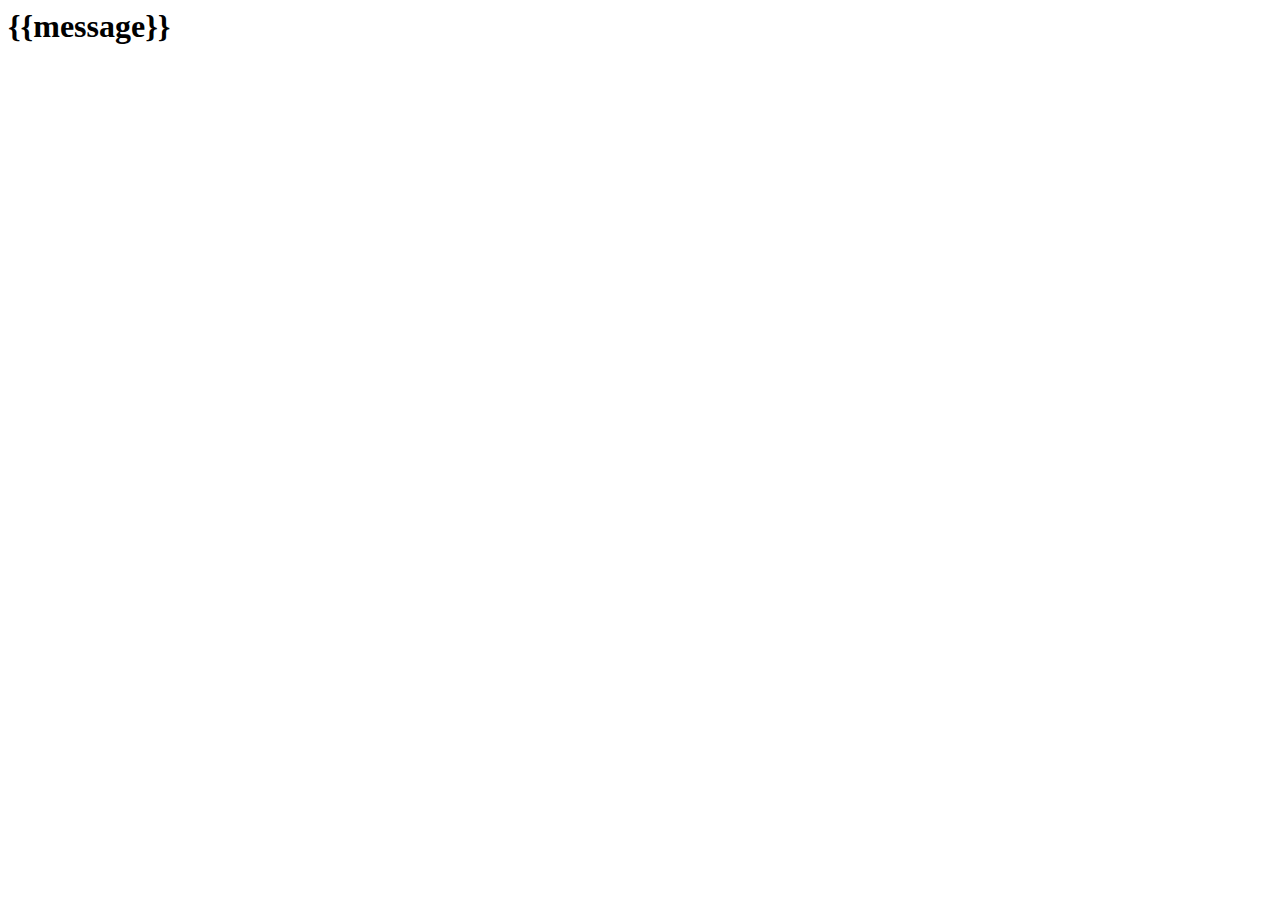
==== index.html @ 69d05ecd "init" ====
<html ng-app="checkoutApp">
    <head>
        
    </head>
    <body ng-controller="ItemsController">
        <h1>
            {{message}}
        </h1>
        <script src="https://code.angularjs.org/1.8.2/angular.js"></script>
        <script src="js/app.js"></script>
        <script src="js/controllers/ItemsController.js"></script>
        
    </body>
</html>
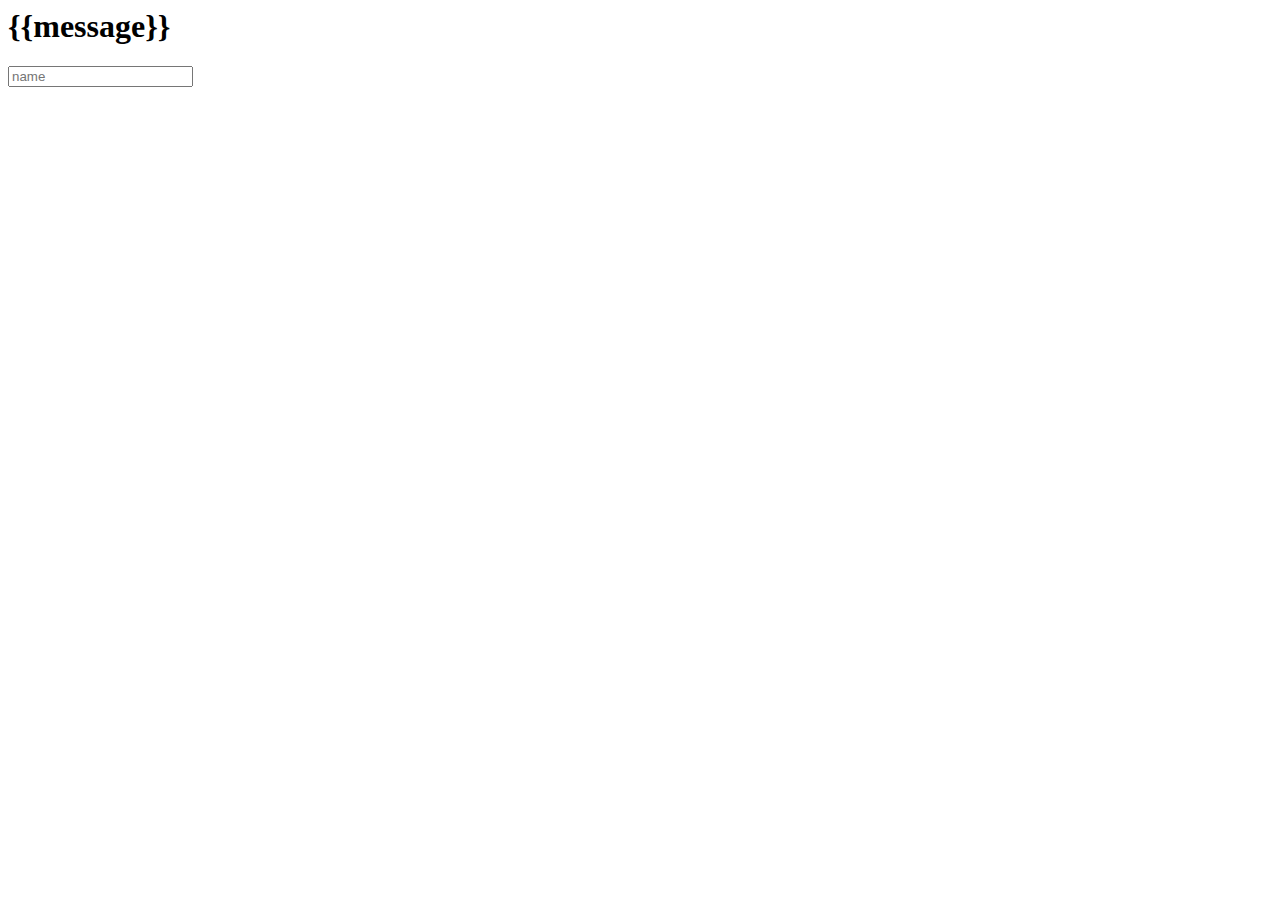
==== commit fa01cae8: "updated $scope.message and added form to html" ====
--- a/index.html
+++ b/index.html
@@ -6,6 +6,9 @@
         <h1>
             {{message}}
         </h1>
+        <form>
+            <input type="textbox" placeholder="name">
+        </form>
         <script src="https://code.angularjs.org/1.8.2/angular.js"></script>
         <script src="js/app.js"></script>
         <script src="js/controllers/ItemsController.js"></script>
